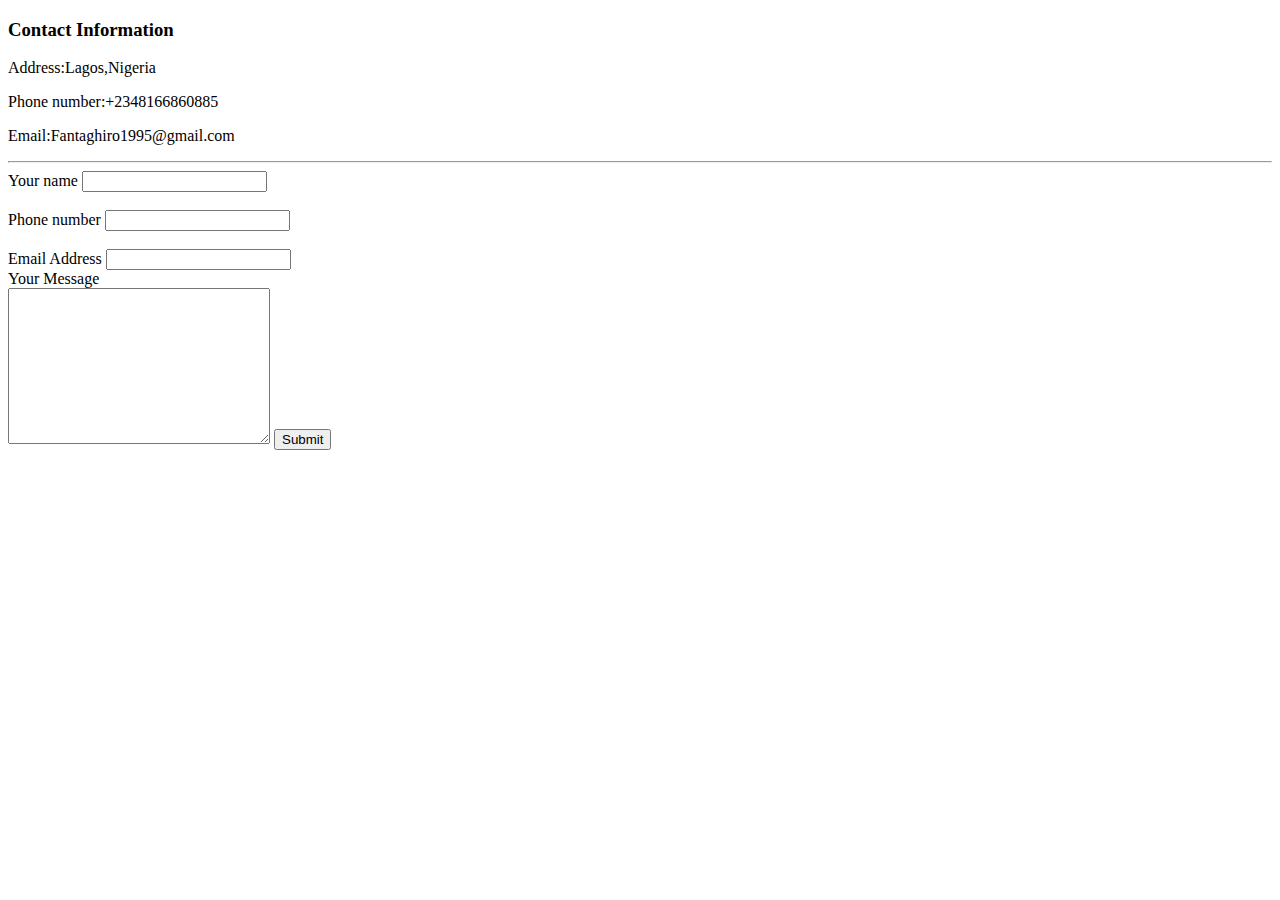
==== contact.html @ a00363e5 "Add initial cv website file" ====
<!DOCTYPE html>
<html lang="en" dir="ltr">
  <head>
    <meta charset="utf-8">
    <title>Contact me</title>
  </head>
  <body>
    <h3>Contact Information</h3>
    <p>Address:Lagos,Nigeria</p>
    <p>Phone number:+2348166860885</p>
    <p>Email:Fantaghiro1995@gmail.com</p>
    <hr>
    <form c action="mailto:fantaghiro1995@gmail.com" method="post" enctype="text/plain">
      <label for="">Your name</label>
      <input type="text" name="Your name" value=""><br><br>

      <label for="">Phone number</label>
      <input type="text" name="Your phone number" value=""> <br><br>

      <label for="">Email Address</label>
      <input type="Email" name="Your emaIL" value=""> <br>
      <label for="">Your Message</label><br>
      <textarea name="Your message" rows="10" cols="30"></textarea>
      <input type="submit" name="" "">


    </form>

  </body>
</html>
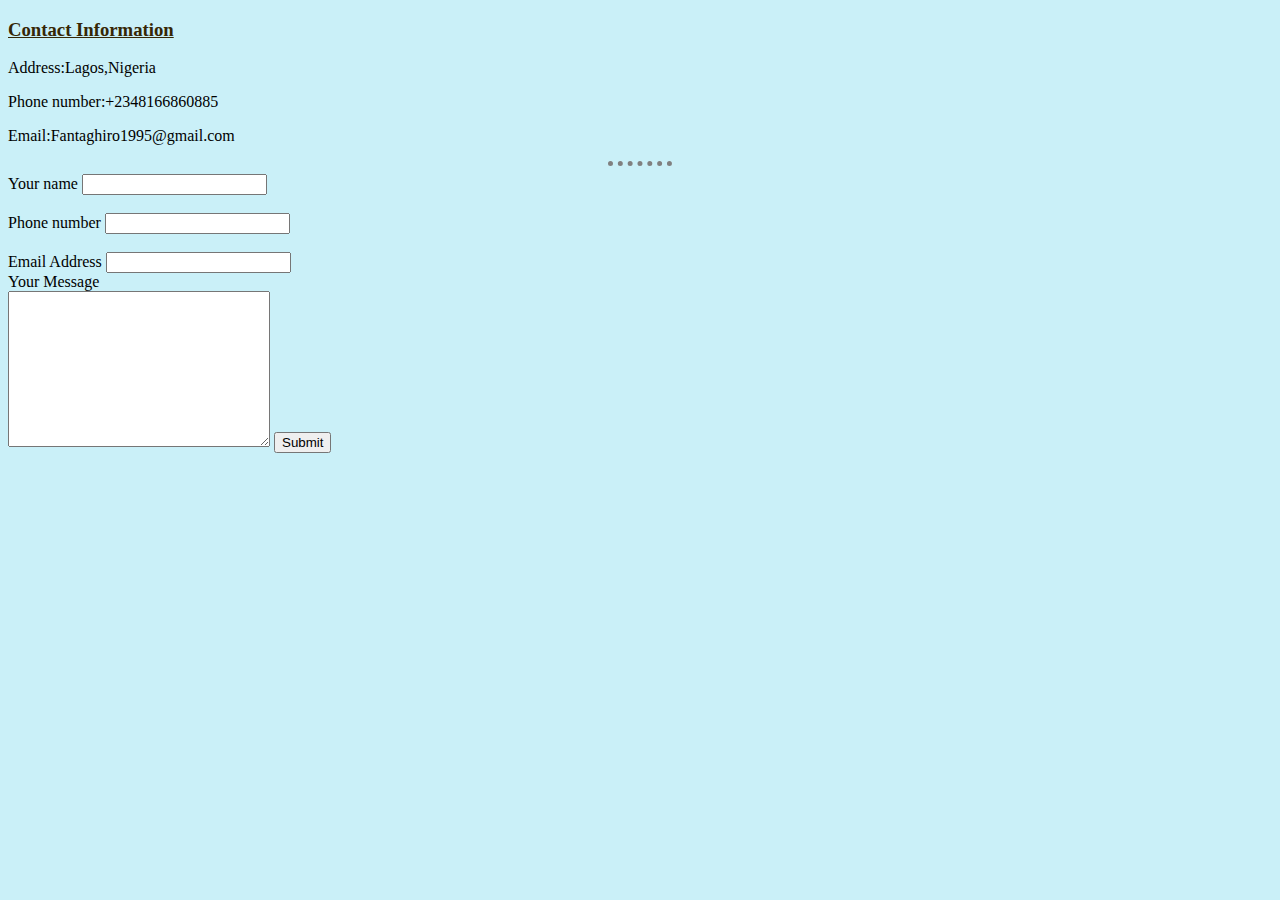
==== commit 16291605: "changes on hobbies and contact" ====
--- a/contact.html
+++ b/contact.html
@@ -3,6 +3,8 @@
   <head>
     <meta charset="utf-8">
     <title>Contact me</title>
+
+    <link rel="stylesheet" href="css/styles.css">
   </head>
   <body>
     <h3>Contact Information</h3>
--- a/css/styles.css
+++ b/css/styles.css
@@ -0,0 +1,26 @@
+body{
+  background-color: #CAF0F8;
+
+}
+hr{
+  border-style: none;
+  border-top-style: dotted;
+  border-color: grey;
+  border-width: 5px;
+  width: 5%;
+}
+h1{
+  color: #362706;
+  font-style: italic;
+  text-decoration: underline;
+
+}
+h3{
+  color: #362706;
+  font-style: normal;
+  text-decoration: underline;
+}
+table{
+  background-color:#00B4D8;
+
+}
